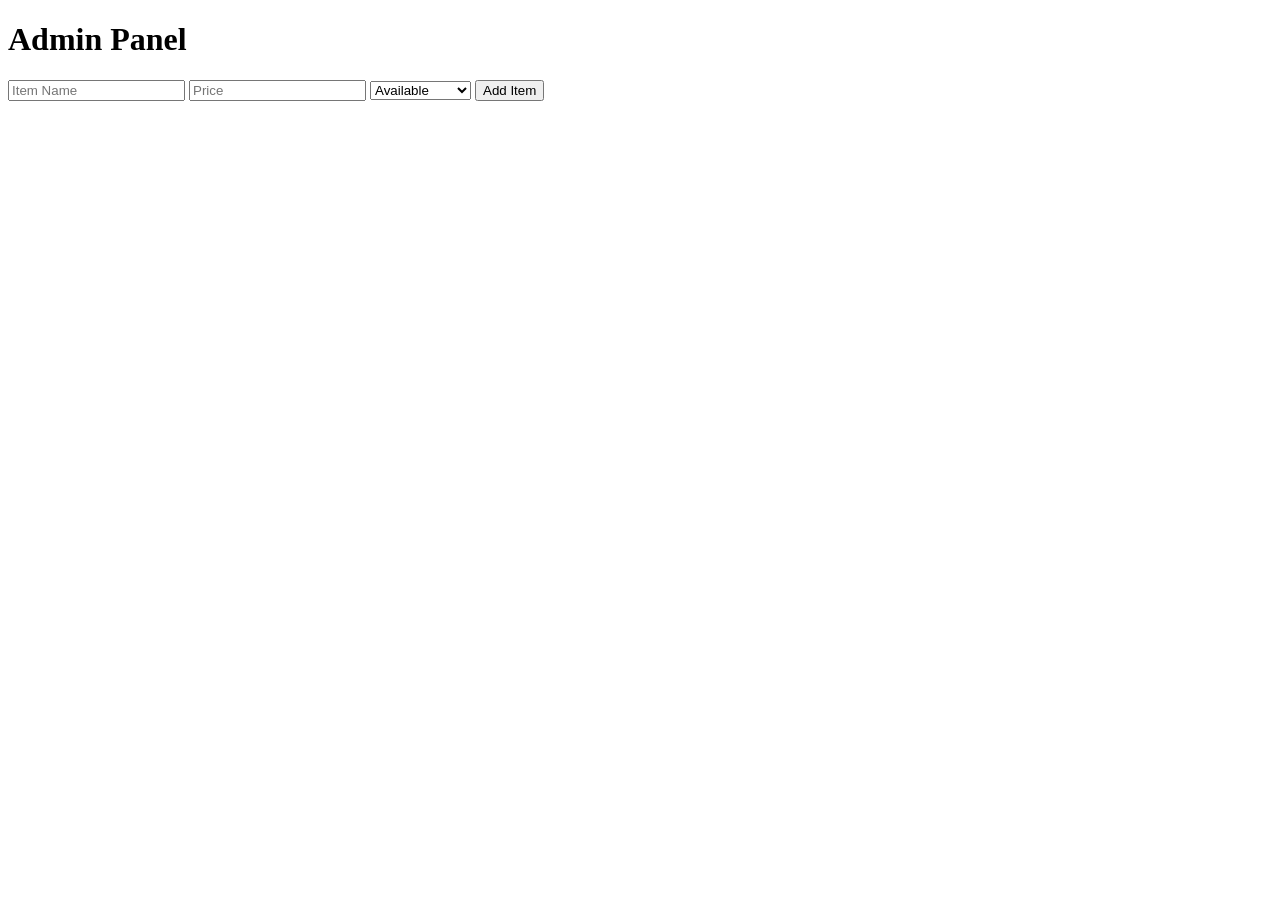
==== admin.html @ 6cdf6919 "Create admin.html for admin panel interface" ====
<!DOCTYPE html>
<html>
<head>
  <title>Admin Panel</title>
  <link rel="stylesheet" href="css/style.css">
</head>
<body>

<h1>Admin Panel</h1>

<input type="text" id="name" placeholder="Item Name">
<input type="number" id="price" placeholder="Price">
<select id="status">
  <option value="Available">Available</option>
  <option value="Not Available">Not Available</option>
</select>

<button onclick="addItem()">Add Item</button>

<script src="js/admin.js"></script>
</body>
</html>
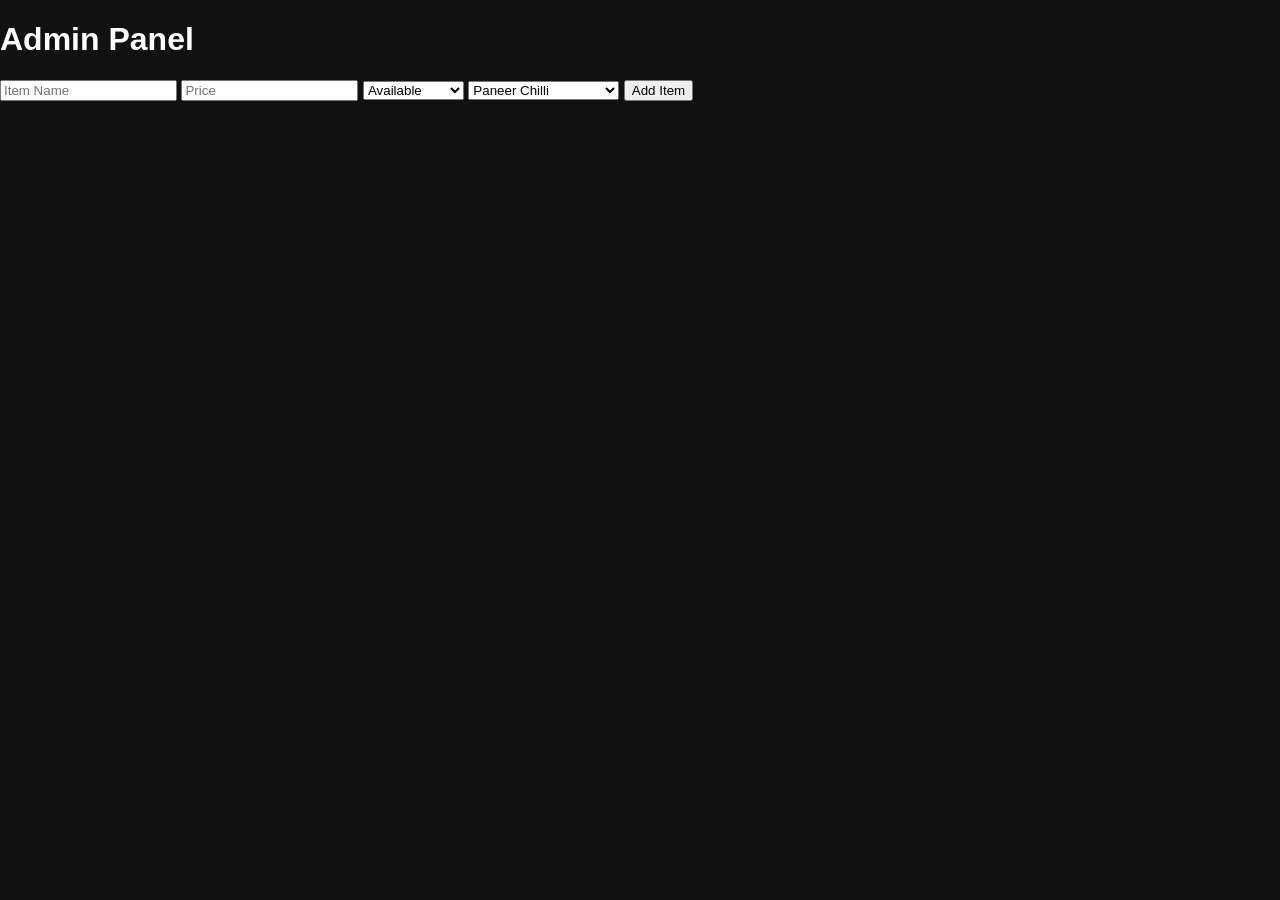
==== commit 27ec222c: "Refactor admin.html for improved input elements" ====
--- a/admin.html
+++ b/admin.html
@@ -1,21 +1,30 @@
 <!DOCTYPE html>
 <html>
 <head>
-  <title>Admin Panel</title>
-  <link rel="stylesheet" href="css/style.css">
+<title>Admin Panel</title>
+<link rel="stylesheet" href="css/style.css">
 </head>
 <body>
 
 <h1>Admin Panel</h1>
 
-<input type="text" id="name" placeholder="Item Name">
-<input type="number" id="price" placeholder="Price">
+<input id="name" placeholder="Item Name">
+<input id="price" placeholder="Price">
+
 <select id="status">
-  <option value="Available">Available</option>
-  <option value="Not Available">Not Available</option>
+<option>Available</option>
+<option>Not Available</option>
 </select>
 
-<button onclick="addItem()">Add Item</button>
+<select id="image">
+<option value="images/paneer/paneer-chilli.jpg">Paneer Chilli</option>
+<option value="images/paneer/paneer-butter-masala.jpg">Paneer Butter Masala</option>
+<option value="images/chinese/veg-manchurian.jpg">Veg Manchurian</option>
+<option value="images/chinese/hakka-noodles.jpg">Hakka Noodles</option>
+<option value="images/thali/veg-thali.jpg">Veg Thali</option>
+</select>
+
+<button onclick="add()">Add Item</button>
 
 <script src="js/admin.js"></script>
 </body>
--- a/css/style.css
+++ b/css/style.css
@@ -0,0 +1,43 @@
+body {
+  font-family: Arial;
+  margin: 0;
+  background: #111;
+  color: white;
+}
+
+header {
+  background: #ff4d00;
+  padding: 15px;
+  text-align: center;
+}
+
+nav a {
+  color: white;
+  margin: 10px;
+  text-decoration: none;
+}
+
+.hero {
+  text-align: center;
+  padding: 50px;
+}
+
+.btn {
+  background: orange;
+  padding: 10px 20px;
+  color: black;
+  text-decoration: none;
+}
+
+#menu-container {
+  display: flex;
+  flex-wrap: wrap;
+  padding: 20px;
+}
+
+.card {
+  background: #222;
+  margin: 10px;
+  padding: 15px;
+  border-radius: 10px;
+}
